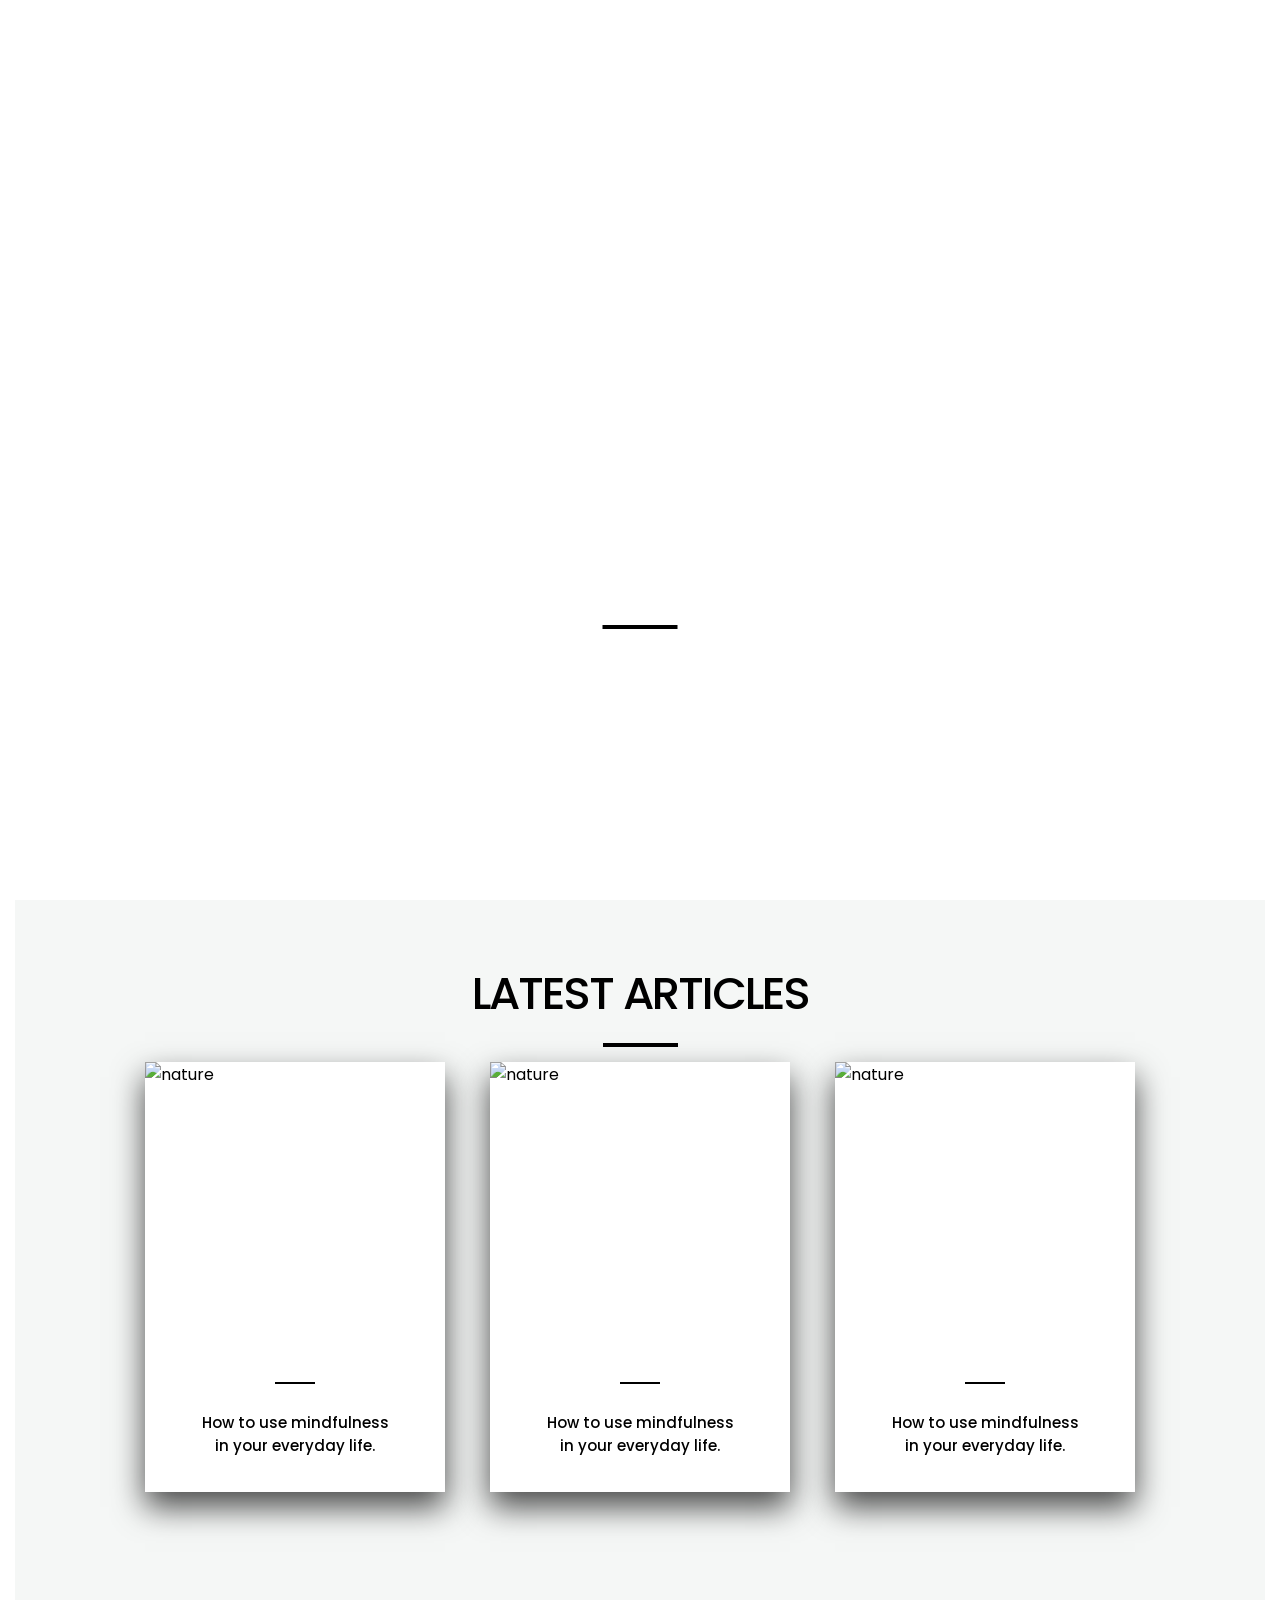
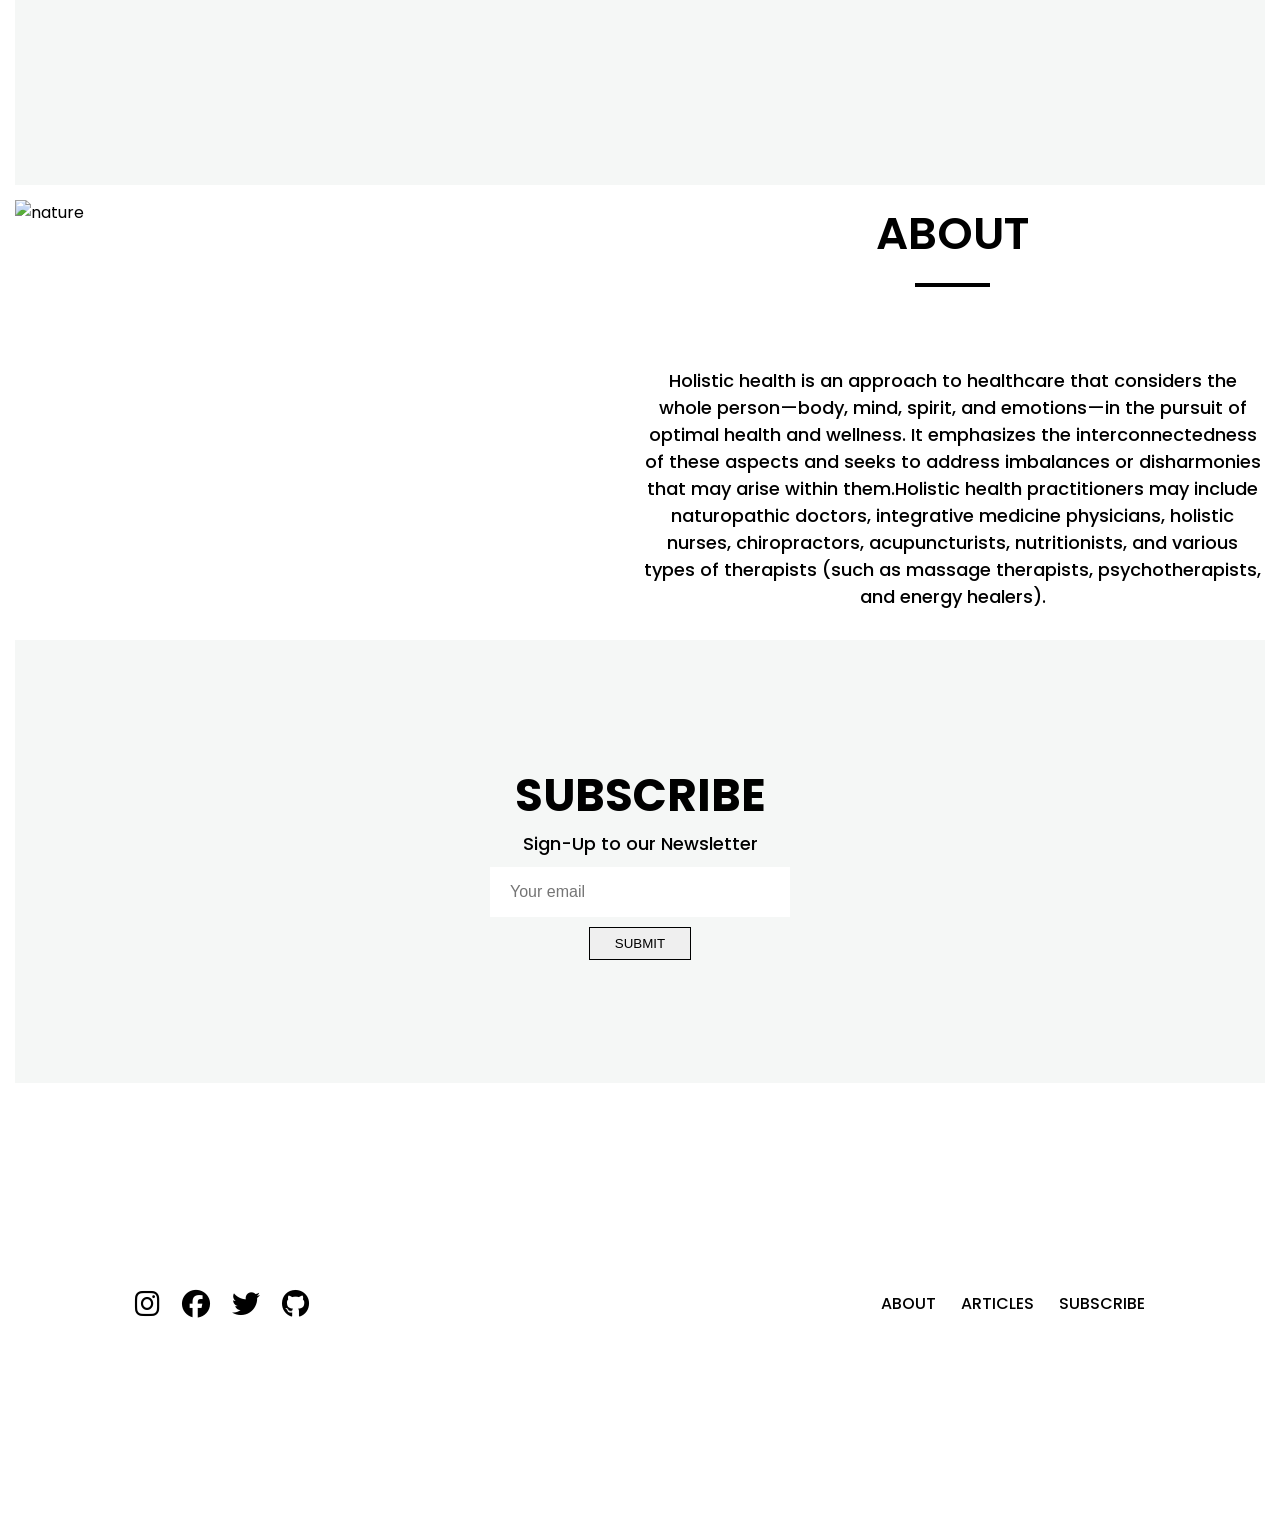
==== assignment-5/index.html @ 4b145914 "assignment-5" ====
<!doctype html>
<html lang="en">
  <head>
    <meta charset="UTF-8" />
    <meta name="viewport" content="width=device-width, initial-scale=1.0" />
    <title>Lombak Landing Page</title>
    <link rel="preconnect" href="https://fonts.googleapis.com" />
    <link rel="preconnect" href="https://fonts.gstatic.com" crossorigin />

    <link
      href="https://fonts.googleapis.com/css2?family=Poppins:wght@300;400;500;600;700;800&display=swap"
      rel="stylesheet"
    />
    <link
      rel="stylesheet"
      href="https://cdnjs.cloudflare.com/ajax/libs/font-awesome/6.5.1/css/all.min.css"
    />

    <link rel="stylesheet" href="style.css" />
  </head>
  <body>
    <header class="hero">
      <nav class="navbar">
        <div class="logo-text">LO</div>
        <ul class="nav-links">
          <li><a href="#">About</a></li>
          <li><a href="#">Articles</a></li>
          <li>
            <a href="#" class="subscribe-btn"> SUBSCRIBE </a>
          </li>
        </ul>
      </nav>
    </header>
    <div class="hero-container">
      <h1 class="hero-text">Lombak</h1>
      <p class="hero-content">HOLISTIC HEALTH & MORE</p>
      <div class="line"></div>
    </div>

    <div class="cards-container">
      <div class="card-content">
        <h1>Latest Articles</h1>
        <div class="line"></div>
      </div>

      <div class="card-wrapper">
        <div class="card">
          <img
            src="https://images.unsplash.com/photo-1511936606692-5e0d73f6b638?q=80&w=1935&auto=format&fit=crop&ixlib=rb-4.0.3&ixid=M3wxMjA3fDB8MHxwaG90by1wYWdlfHx8fGVufDB8fHx8fA%3D%3D"
            alt="nature"
          />

          <div class="card-body">
            <div class="small-line"></div>
            <p>
              How to use mindfulness <br />
              in your everyday life.
            </p>
          </div>
        </div>
        <div class="card">
          <img
            src="https://images.unsplash.com/photo-1624817670169-57a1245cf3f1?q=80&w=1965&auto=format&fit=crop&ixlib=rb-4.0.3&ixid=M3wxMjA3fDB8MHxwaG90by1wYWdlfHx8fGVufDB8fHx8fA%3D%3D"
            alt="nature"
          />

          <div class="card-body">
            <div class="small-line"></div>
            <p>
              How to use mindfulness <br />
              in your everyday life.
            </p>
          </div>
        </div>
        <div class="card">
          <img
            src="https://images.unsplash.com/photo-1536431311719-398b6704d4cc?q=80&w=1887&auto=format&fit=crop&ixlib=rb-4.0.3&ixid=M3wxMjA3fDB8MHxwaG90by1wYWdlfHx8fGVufDB8fHx8fA%3D%3D"
            alt="nature"
          />

          <div class="card-body">
            <div class="small-line"></div>
            <p>
              How to use mindfulness <br />
              in your everyday life.
            </p>
          </div>
        </div>
      </div>
    </div>

    <div class="about">
      <div class="about-left">
        <img
          src="https://images.unsplash.com/photo-1621849400072-f554417f7051?q=80&w=1887&auto=format&fit=crop&ixlib=rb-4.0.3&ixid=M3wxMjA3fDB8MHxwaG90by1wYWdlfHx8fGVufDB8fHx8fA%3D%3D"
          alt="nature"
        />
      </div>
      <div class="about-right">
        <div class="about-content">
          <h1>About</h1>
          <div class="line"></div>
        </div>
        <div class="about-text">
          <p>
            Holistic health is an approach to healthcare that considers the
            <br />
            whole person—body, mind, spirit, and emotions—in the pursuit of
            <br />
            optimal health and wellness. It emphasizes the interconnectedness
            <br />
            of these aspects and seeks to address imbalances or disharmonies
            <br />
            that may arise within them.Holistic health practitioners may include
            <br />
            naturopathic doctors, integrative medicine physicians, holistic
            <br />
            nurses, chiropractors, acupuncturists, nutritionists, and various
            <br />
            types of therapists (such as massage therapists, psychotherapists,
            <br />
            and energy healers).
          </p>
        </div>
      </div>
    </div>

    <footer class="footer">
      <div class="footer-top">
        <h1>Subscribe</h1>
        <p>Sign-Up to our Newsletter</p>
        <input placeholder="Your email" />
        <button>Submit</button>
      </div>
      <div class="footer-bottom">
        <div class="social-icons">
          <i class="fa-brands fa-instagram"></i>

          <i class="fa-brands fa-facebook"></i>

          <i class="fa-brands fa-twitter"></i>

          <i class="fa-brands fa-github"></i>
        </div>

        <ul class="footer-links">
          <li><a href="#">About</a></li>
          <li><a href="#">Articles</a></li>
          <li><a href="#">Subscribe</a></li>
        </ul>
      </div>
    </footer>
  </body>
</html>
---- assignment-5/style.css ----
* {
  margin: 0;
  padding: 0;
  box-sizing: border-box;
  --bg-primary: #ffffff;
  --bg-secondary: #f5f7f6;
}

body {
  background-color: var(--bg-primary);
  font-family: "Poppins", sans-serif;
  /* border: 15px solid white; */
}

.hero {
  width: 100%;
  height: 100vh;
  background-image: url("https://images.unsplash.com/photo-1518173946687-a4c8892bbd9f?q=80&w=1887&auto=format&fit=crop&ixlib=rb-4.0.3&ixid=M3wxMjA3fDB8MHxwaG90by1wYWdlfHx8fGVufDB8fHx8fA%3D%3D");
  background-position: center;
  background-size: cover;
  background-repeat: no-repeat;
  position: relative;
  border: 15px solid white;
  padding: 25px 8px;
}

.navbar {
  display: flex;
  justify-content: space-between;
  align-items: center;
  text-transform: uppercase;
}

.logo-text {
  color: white;
  font-size: 20px;
  font-weight: 500;
}

.nav-links {
  display: flex;
  justify-content: space-between;
  align-items: center;
  gap: 40px;
  list-style: none;
}

.nav-links a {
  text-decoration: none;
  color: white;
  font-size: 16px;
  font-weight: 400;
}

.subscribe-btn {
  border: 1px solid white;
  padding: 8px 20px;
}

.hero-container {
  position: absolute;
  top: 50%;
  left: 50%;
  transform: translate(-50%, 0);
  text-align: center;
  color: #ffffff;
  text-transform: uppercase;
}

.hero-text {
  font-size: 130px;
  font-weight: 700;
  letter-spacing: -2px;
  margin-bottom: 0;
  line-height: 0.9;
}

.hero-content {
  font-size: 25px;
  font-weight: 500;
  letter-spacing: -1px;
  margin-top: 5px;
}

.line {
  width: 30px;
  height: 4px;
  background-color: white;
  margin: 0 auto;
  margin-top: 8px;
}

.cards-container {
  width: 100%;
  min-height: 100vh;

  background: var(--bg-secondary);
  padding-top: 60px;
  border-left: 15px solid white;
  border-right: 15px solid white;
  border-bottom: 15px solid white;
  padding-bottom: 0;
  display: flex;
  flex-direction: column;
  align-items: center;
}

.card-content {
  text-transform: uppercase;
  text-align: center;
}

.card-content h1 {
  font-size: 45px;
  font-weight: 500;
  letter-spacing: -2px;
}
.line {
  width: 75px;
  height: 4px;
  background-color: black;
  margin: 15px auto;
}
.card-wrapper {
  display: flex;
  gap: 45px;
  justify-content: center;
}
.card {
  width: 300px;
  height: 430px;

  background: white;

  box-shadow: 0px 15px 30px rgba(0, 0, 0, 0.7);

  transition: 0.3s;
}

.card img {
  width: 100%;
  height: 235px;
  object-fit: cover;
  object-position: center;
  display: block;
}

.card-body {
  padding: 45px 30px;

  display: flex;
  flex-direction: column;

  align-items: center;

  gap: 28px;
}

.small-line {
  background-color: black;
  width: 40px;
  height: 2px;
  margin-top: 40px;
}

.card-body p {
  text-align: center;
  font-size: 15px;
  font-weight: 500;
  line-height: 1.5;
}

.about {
  border-left: 15px solid white;
  border-right: 15px solid white;
  border-bottom: 15px solid white;
  background-color: var(--bg-primary);
  display: grid;
  grid-template-columns: repeat(2, 1fr);
}

.about-left {
}

.about-right {
  display: flex;
  justify-content: center;
  align-items: center;
  flex-direction: column;
}

.about-left img {
  width: 100%;
  height: 700px;
  object-fit: cover;
  object-position: center;
}

.about-content {
  text-transform: uppercase;
  text-align: center;
}

.about-content h1 {
  font-size: 45px;
  font-weight: 600;
}

.about-content .line {
  width: 75px;
  height: 4px;
  background-color: black;
  margin-bottom: 80px;
}

.about-text {
  font-size: 18px;
  font-weight: 500;
  line-height: 1.5;
  text-align: center;
}

.footer {
  width: 100%;
  min-height: 100vh;
  background-color: var(--bg-primary);
  display: grid;
  grid-template-rows: repeat(2, 1fr);
  border-left: 15px solid white;
  border-right: 15px solid white;
  border-top: 15px solid white;
}

.footer-top {
  background-color: var(--bg-secondary);
  display: flex;
  justify-content: center;
  align-items: center;
  flex-direction: column;
}

.footer-top h1 {
  text-transform: uppercase;
  font-size: 45px;
  font-weight: 700;
  margin-bottom: 0;
}

.footer-top p {
  font-size: 18px;
  font-weight: 500;
  line-height: 1.5;
}

.footer-top input {
  width: 300px;
  height: 50px;
  border: none;
  padding-left: 20px;
  margin-top: 10px;
  font-size: medium;
}

.footer-top button {
  margin-top: 10px;
  padding: 8px 25px;
  border: 1px solid black;
  text-transform: uppercase;
}
.footer-bottom {
  display: flex;

  justify-content: space-between;

  align-items: center;

  padding: 0 120px;
}

.social-icons {
  display: flex;
  gap: 22px;
}

.social-icons i {
  font-size: 28px;
}

.footer-links {
  display: flex;
  gap: 25px;

  list-style: none;
}

.footer-links a {
  text-decoration: none;
  color: black;

  text-transform: uppercase;
  font-weight: 500;
}
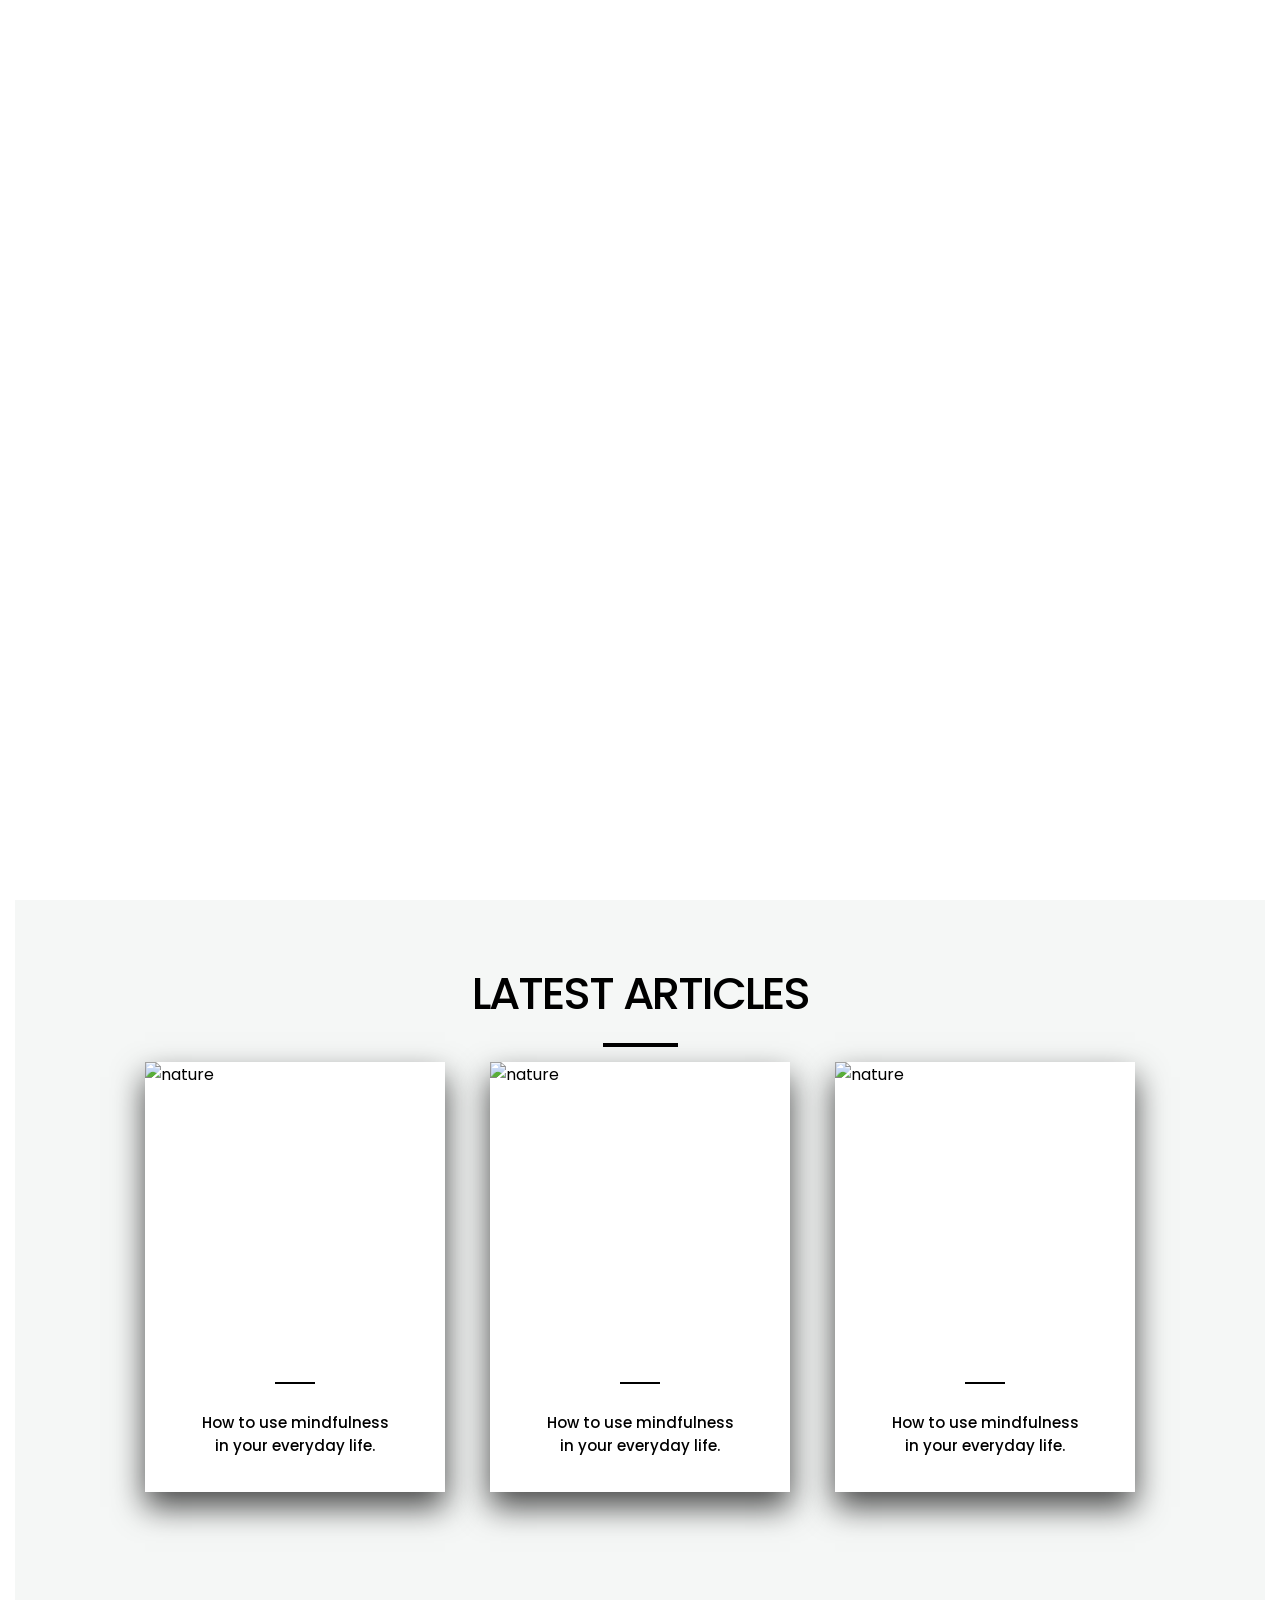
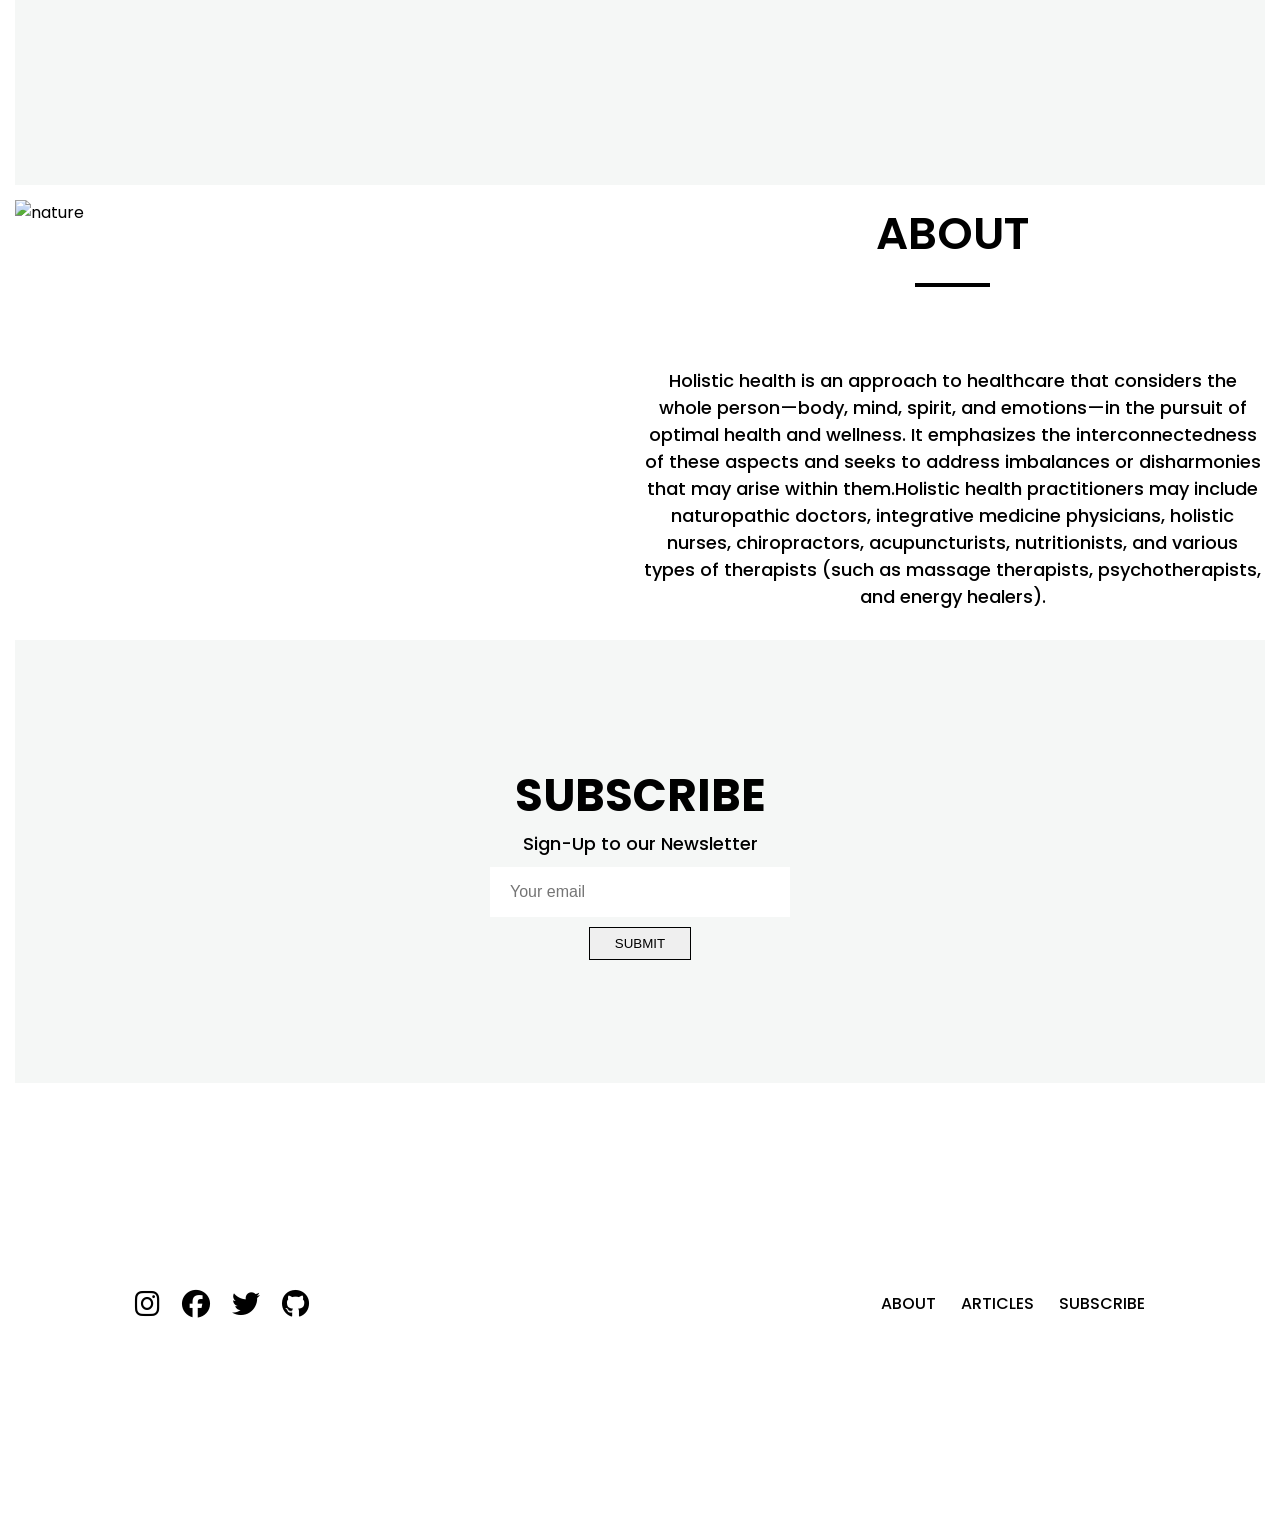
==== commit 4cfe9d93: "responsive-add" ====
--- a/assignment-5/index.html
+++ b/assignment-5/index.html
@@ -29,6 +29,9 @@
             <a href="#" class="subscribe-btn"> SUBSCRIBE </a>
           </li>
         </ul>
+        <div class="hamburger">
+          <i class="fa-solid fa-bars"></i>
+        </div>
       </nav>
     </header>
     <div class="hero-container">
@@ -40,7 +43,7 @@
     <div class="cards-container">
       <div class="card-content">
         <h1>Latest Articles</h1>
-        <div class="line"></div>
+        <div class="line-card"></div>
       </div>
 
       <div class="card-wrapper">
--- a/assignment-5/style.css
+++ b/assignment-5/style.css
@@ -20,10 +20,14 @@
   background-size: cover;
   background-repeat: no-repeat;
   position: relative;
-  border: 15px solid white;
+  border: 10px solid white;
   padding: 25px 8px;
 }
-
+@media (max-width: 768px) {
+  .hero {
+    padding: 5px 8px;
+  }
+}
 .navbar {
   display: flex;
   justify-content: space-between;
@@ -35,6 +39,12 @@
   color: white;
   font-size: 20px;
   font-weight: 500;
+}
+
+@media (max-width: 768px) {
+  .logo-text {
+    font-size: 15px;
+  }
 }
 
 .nav-links {
@@ -57,6 +67,21 @@
   padding: 8px 20px;
 }
 
+.hamburger {
+  display: none;
+  font-size: 15px;
+  color: white;
+  cursor: pointer;
+}
+@media (max-width: 768px) {
+  .nav-links {
+    display: none;
+  }
+
+  .hamburger {
+    display: block;
+  }
+}
 .hero-container {
   position: absolute;
   top: 50%;
@@ -74,20 +99,28 @@
   margin-bottom: 0;
   line-height: 0.9;
 }
-
+@media (max-width: 768px) {
+  .hero-text {
+    font-size: 65px;
+  }
+}
 .hero-content {
   font-size: 25px;
   font-weight: 500;
   letter-spacing: -1px;
   margin-top: 5px;
 }
-
 .line {
   width: 30px;
   height: 4px;
   background-color: white;
-  margin: 0 auto;
-  margin-top: 8px;
+  margin: 15px auto;
+}
+
+@media (max-width: 768px) {
+  .hero-content {
+    font-size: 18px;
+  }
 }
 
 .cards-container {
@@ -115,7 +148,8 @@
   font-weight: 500;
   letter-spacing: -2px;
 }
-.line {
+
+.line-card {
   width: 75px;
   height: 4px;
   background-color: black;
@@ -126,14 +160,17 @@
   gap: 45px;
   justify-content: center;
 }
+@media (max-width: 768px) {
+  .card-wrapper {
+    flex-direction: column;
+    align-items: center;
+  }
+}
 .card {
   width: 300px;
   height: 430px;
-
   background: white;
-
   box-shadow: 0px 15px 30px rgba(0, 0, 0, 0.7);
-
   transition: 0.3s;
 }
 
@@ -155,14 +192,22 @@
 
   gap: 28px;
 }
-
+@media (max-width: 768px) {
+  .card-body {
+    padding: 25px 15px;
+  }
+}
 .small-line {
   background-color: black;
   width: 40px;
   height: 2px;
   margin-top: 40px;
 }
-
+@media (max-width: 768px) {
+  .small-line {
+    margin-top: 0;
+  }
+}
 .card-body p {
   text-align: center;
   font-size: 15px;
@@ -178,10 +223,16 @@
   display: grid;
   grid-template-columns: repeat(2, 1fr);
 }
-
-.about-left {
-}
-
+@media (max-width: 768px) {
+  .about {
+    grid-template-columns: 1fr;
+  }
+}
+@media (max-width: 768px) {
+  .about-left {
+    display: none;
+  }
+}
 .about-right {
   display: flex;
   justify-content: center;
@@ -212,14 +263,23 @@
   background-color: black;
   margin-bottom: 80px;
 }
-
+@media (max-width: 768px) {
+  .about-content .line {
+    margin-bottom: 40px;
+  }
+}
 .about-text {
   font-size: 18px;
   font-weight: 500;
   line-height: 1.5;
   text-align: center;
 }
-
+@media (max-width: 768px) {
+  .about-text {
+    font-size: 15px;
+    text-align: center;
+  }
+}
 .footer {
   width: 100%;
   min-height: 100vh;
@@ -300,3 +360,45 @@
   text-transform: uppercase;
   font-weight: 500;
 }
+
+@media (max-width: 768px) {
+  .footer {
+    min-height: auto;
+  }
+  .footer-top {
+    padding: 80px 20px;
+    text-align: center;
+  }
+  .footer-top h1 {
+    font-size: 32px;
+  }
+
+  .footer-top p {
+    font-size: 16px;
+  }
+
+  .footer-top input {
+    width: 100%;
+    max-width: 320px;
+  }
+  .footer-bottom {
+    flex-direction: column;
+
+    gap: 30px;
+
+    padding: 50px 20px;
+  }
+
+  .social-icons {
+    justify-content: center;
+    font-size: 24px;
+  }
+
+  .footer-links {
+    flex-direction: column;
+
+    align-items: center;
+
+    gap: 15px;
+  }
+}
